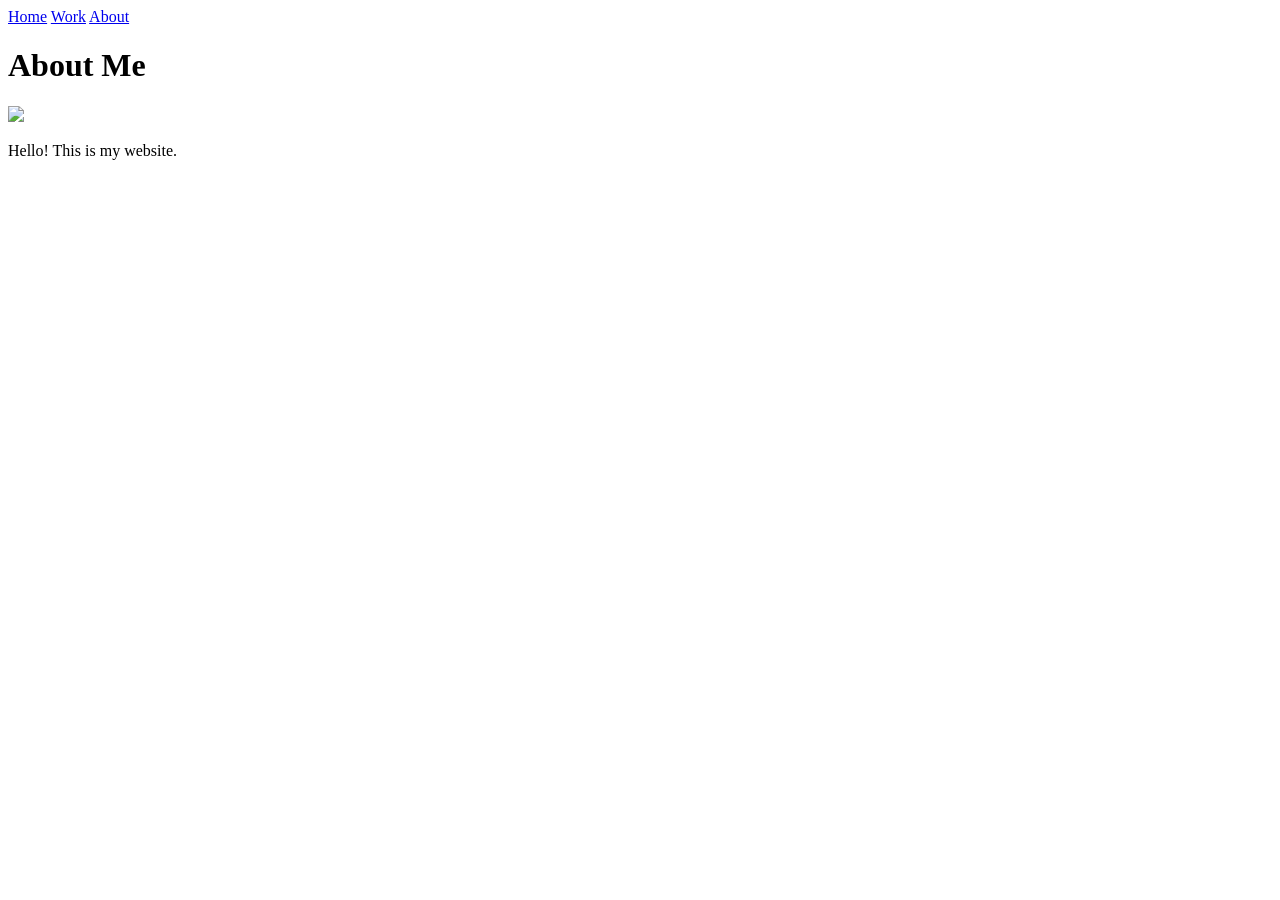
==== about.html @ 91ecaf97 "Create about.html" ====
<!DOCTYPE html>
<html>

<head>
    <title>About Me</title>
    <link rel="stylesheet" href="style.css">
</head>

<body>

    <nav>
        <a href="index.html">Home</a>
        <a href="work.html">Work</a>
        <a href="about.html">About</a>
    </nav>

    <h1>About Me</h1>

    <img src="images/photo1.jpg">

    <p>Hello! This is my website.</p>

</body>

</html>
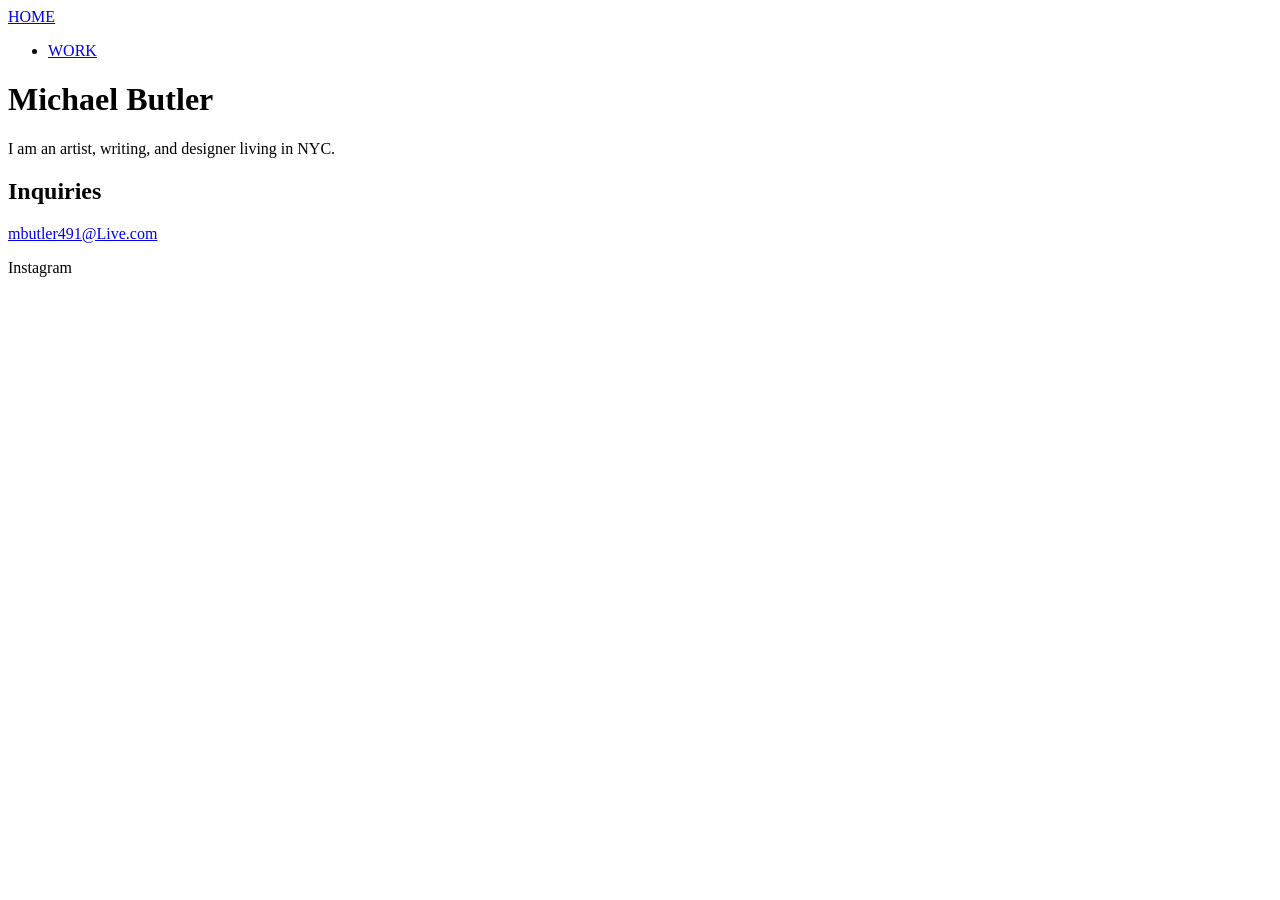
==== commit 3e75e69c: "Update about.html" ====
--- a/about.html
+++ b/about.html
@@ -1,25 +1,33 @@
-<!DOCTYPE html>
-<html>
+<!doctype html>
+<html lang="en">
+<head>
+  <meta charset="utf-8" />
+  <meta name="viewport" content="width=device-width,initial-scale=1" />
+  <title>About — Michael Butler</title>
+  <link rel="stylesheet" href="css/styles.css">
+  <script defer src="js/main.js"></script>
+</head>
+<body>
+  <header class="site-header">
+    <nav class="nav">
+      <a class="logo" href="index.html">HOME</a>
+      <ul class="nav-links">
+        <li><a href="work.html">WORK</a></li>
+      </ul>
+    </nav>
+  </header>
 
-<head>
-    <title>About Me</title>
-    <link rel="stylesheet" href="style.css">
-</head>
+  <main class="about">
+    <h1 class="about-name">Michael Butler</h1>
+    <p class="bio">I am an artist, writing, and designer living in NYC.</p>
 
-<body>
+    <section class="contact">
+      <h2>Inquiries</h2>
+      <a href="mailto:mbutler491@Live.com">mbutler491@Live.com</a>
+      <p class="instagram">Instagram</p>
+    </section>
+  </main>
 
-    <nav>
-        <a href="index.html">Home</a>
-        <a href="work.html">Work</a>
-        <a href="about.html">About</a>
-    </nav>
-
-    <h1>About Me</h1>
-
-    <img src="images/photo1.jpg">
-
-    <p>Hello! This is my website.</p>
-
+  <footer class="site-footer"></footer>
 </body>
-
 </html>
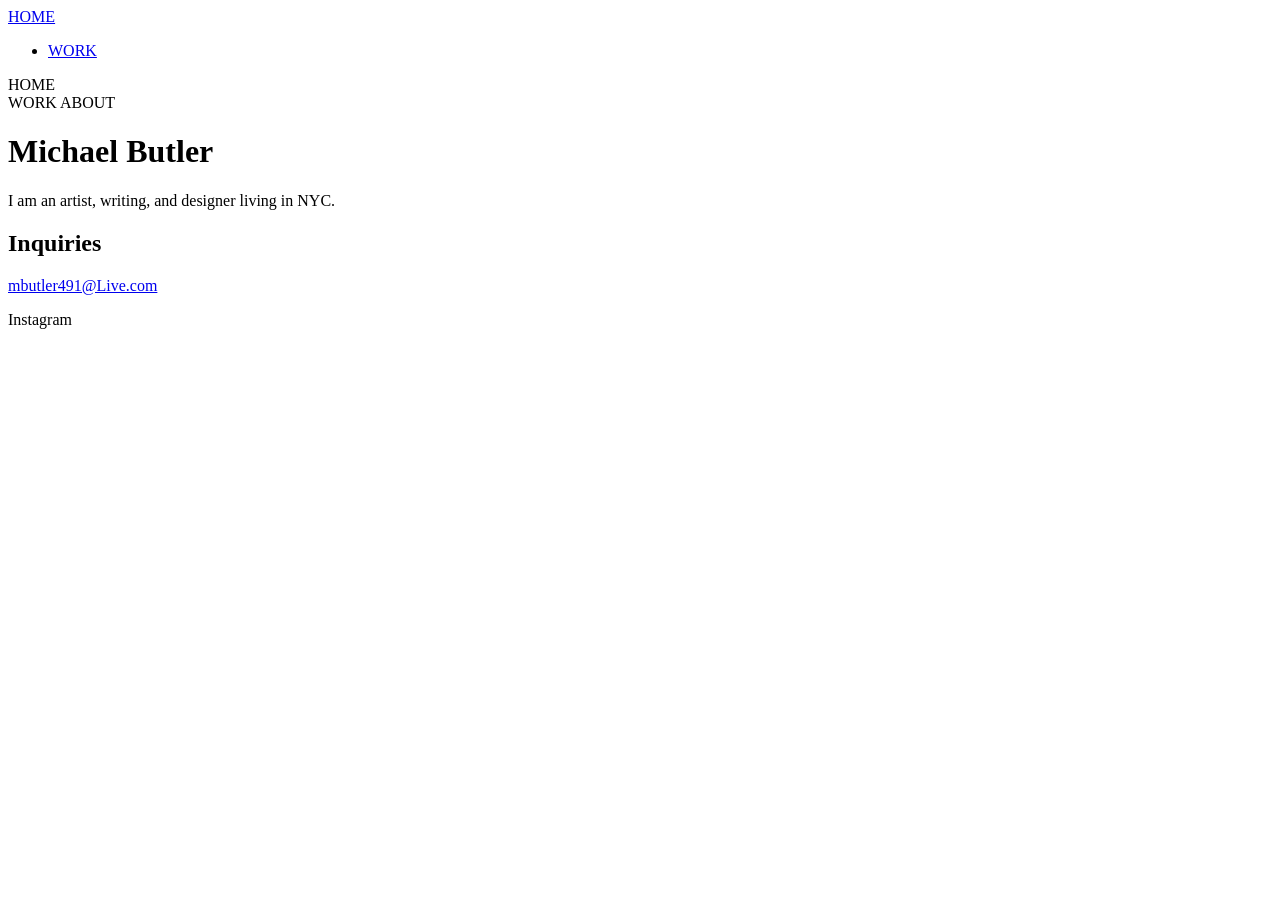
==== commit cbc5836a: "Update about.html" ====
--- a/about.html
+++ b/about.html
@@ -17,6 +17,21 @@
     </nav>
   </header>
 
+  <header class="site-header">
+  <div class="header-inner">
+    <div class="header-left">
+      <span class="home-label">HOME</span>
+    </div>
+    <div class="header-right">
+      <nav class="top-nav">
+        <span class="nav-item">WORK</span>
+        <span class="nav-item">ABOUT</span>
+      </nav>
+    </div>
+  </div>
+</header>
+
+
   <main class="about">
     <h1 class="about-name">Michael Butler</h1>
     <p class="bio">I am an artist, writing, and designer living in NYC.</p>
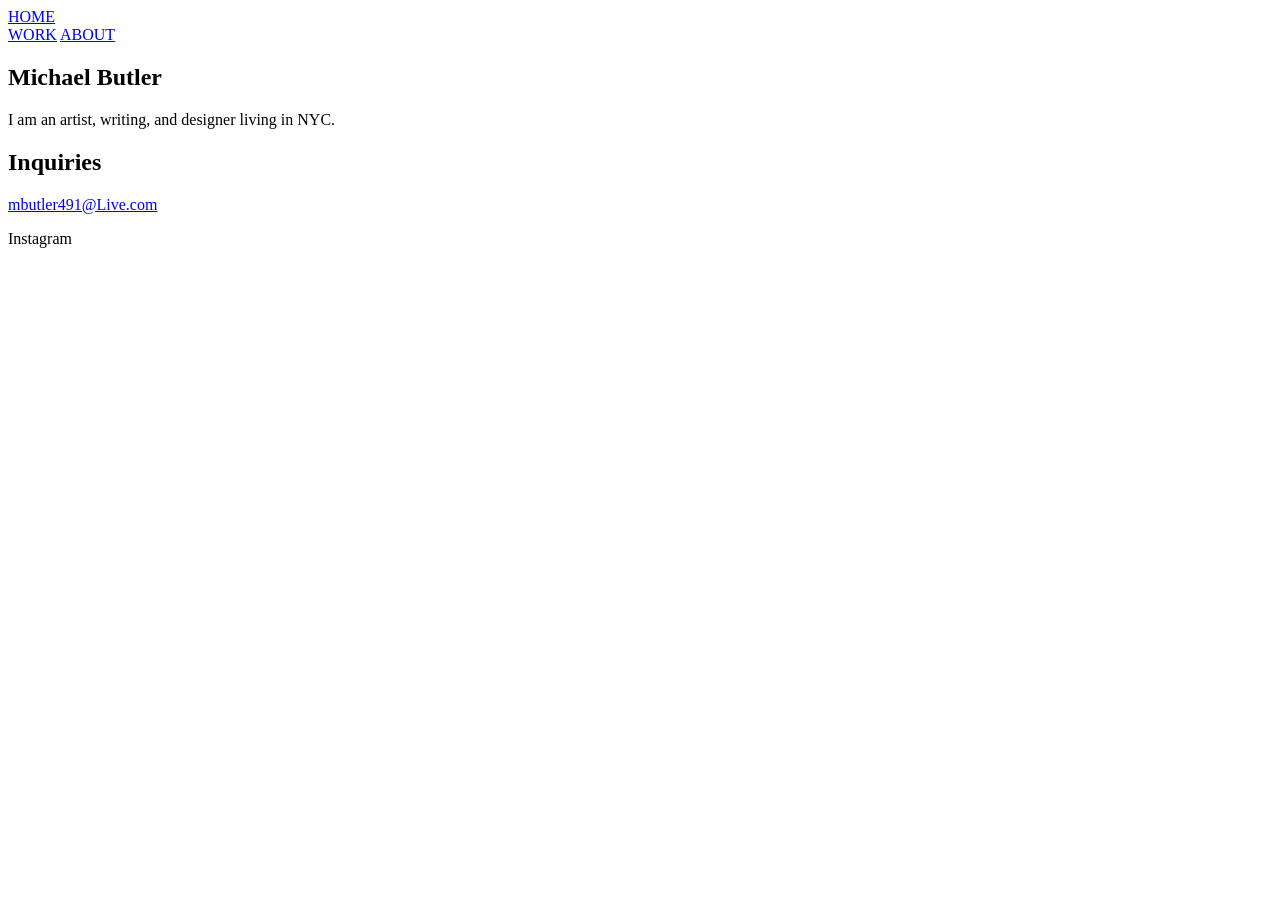
==== commit cb0329a2: "Update about.html" ====
--- a/about.html
+++ b/about.html
@@ -9,36 +9,31 @@
 </head>
 <body>
   <header class="site-header">
-    <nav class="nav">
-      <a class="logo" href="index.html">HOME</a>
-      <ul class="nav-links">
-        <li><a href="work.html">WORK</a></li>
-      </ul>
-    </nav>
+    <div class="header-inner">
+      <div class="header-left">
+        <a class="home-link" href="index.html">HOME</a>
+      </div>
+      <div class="header-right">
+        <nav class="top-nav" aria-label="Main navigation">
+          <a class="nav-link" href="work.html">WORK</a>
+          <a class="nav-link" href="about.html">ABOUT</a>
+        </nav>
+      </div>
+    </div>
   </header>
 
-  <header class="site-header">
-  <div class="header-inner">
-    <div class="header-left">
-      <span class="home-label">HOME</span>
-    </div>
-    <div class="header-right">
-      <nav class="top-nav">
-        <span class="nav-item">WORK</span>
-        <span class="nav-item">ABOUT</span>
-      </nav>
-    </div>
-  </div>
-</header>
-
-
-  <main class="about">
-    <h1 class="about-name">Michael Butler</h1>
-    <p class="bio">I am an artist, writing, and designer living in NYC.</p>
+  <main class="about" role="main">
+    <section class="about-top">
+      <div class="about-image" style="background:#2fb14a" aria-hidden="true"></div>
+      <div class="about-copy">
+        <h1 class="about-name">Michael Butler</h1>
+        <p class="bio">I am an artist, writing, and designer living in NYC.</p>
+      </div>
+    </section>
 
     <section class="contact">
       <h2>Inquiries</h2>
-      <a href="mailto:mbutler491@Live.com">mbutler491@Live.com</a>
+      <a href="mailto:mbutler491@Live.com" class="contact-email">mbutler491@Live.com</a>
       <p class="instagram">Instagram</p>
     </section>
   </main>
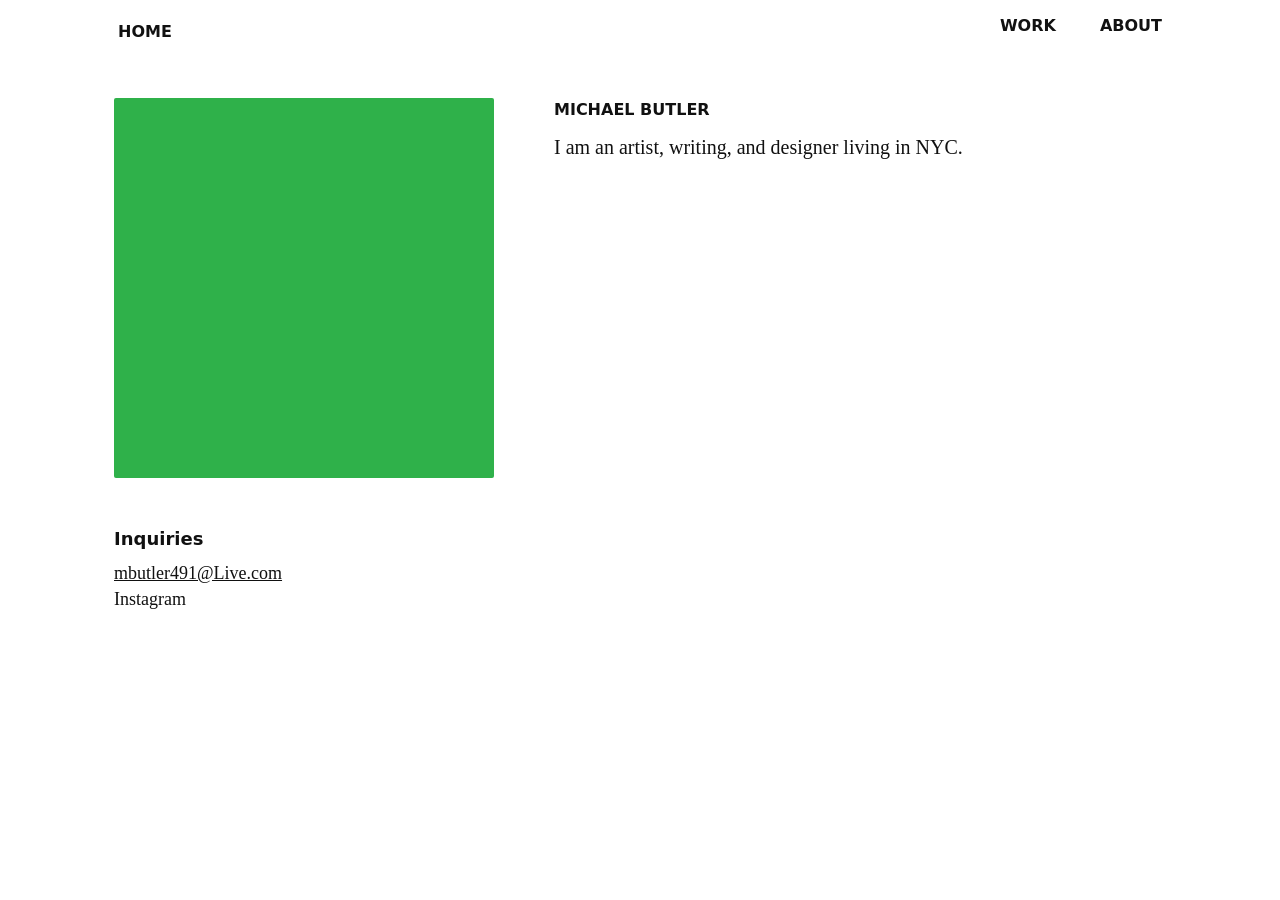
==== commit 16e7a635: "Update about.html" ====
--- a/about.html
+++ b/about.html
@@ -26,7 +26,7 @@
     <section class="about-top">
       <div class="about-image" style="background:#2fb14a" aria-hidden="true"></div>
       <div class="about-copy">
-        <h1 class="about-name">Michael Butler</h1>
+        <h1 class="about-name">MICHAEL BUTLER</h1>
         <p class="bio">I am an artist, writing, and designer living in NYC.</p>
       </div>
     </section>
--- a/css/styles.css
+++ b/css/styles.css
@@ -0,0 +1,241 @@
+:root{
+  --bg:#ffffff;
+  --heading-font: "Avenir Next", system-ui, -apple-system, "Segoe UI", Roboto, "Helvetica Neue", Arial, sans-serif;
+  --body-font: "Palatino", "Palatino Linotype", "Georgia", serif;
+  --max-width:1100px;
+  --gutter:28px;
+  --text:#111;
+  --muted:#6b6b6b;
+}
+
+/* Reset / base */
+*{box-sizing:border-box;margin:0;padding:0}
+html,body{height:100%}
+body{
+  background:var(--bg);
+  font-family:var(--body-font);
+  color:var(--text);
+  -webkit-font-smoothing:antialiased;
+  -moz-osx-font-smoothing:grayscale;
+  line-height:1.45;
+  font-size:18px;
+}
+
+/* ========== HEADER ========== */
+.site-header{
+  padding:18px calc((100% - var(--max-width))/2 + var(--gutter));
+  background:transparent;
+  position:relative;
+  z-index:20;
+}
+.header-inner{
+  max-width:var(--max-width);
+  margin:0 auto;
+  display:flex;
+  justify-content:space-between;
+  align-items:flex-start; /* keep top alignment */
+  gap:12px;
+}
+
+/* HOME left */
+.header-left .home-link{
+  font-family:var(--heading-font);
+  font-weight:600;
+  font-size:16px; /* slightly smaller */
+  color:var(--text);
+  text-decoration:none;
+  display:inline-block;
+  line-height:1;
+}
+
+/* WORK / ABOUT right */
+.header-right .top-nav{
+  display:flex;
+  gap:44px; /* larger spacing between WORK and ABOUT */
+  align-items:flex-start;
+}
+.top-nav .nav-link{
+  font-family:var(--heading-font);
+  font-weight:600;
+  font-size:16px; /* slightly smaller */
+  color:var(--text);
+  text-decoration:none;
+  line-height:1;
+}
+
+
+/* ========== MAIN FEED (home) ========== */
+/* container */
+.feed{
+  max-width:var(--max-width);
+  margin:0 auto;
+  padding:56px 24px;
+  display:block;
+}
+
+/* feed item: center placeholder and caption, use same width */
+.feed-item{
+  margin-bottom:88px;
+  display:block;
+  text-align:center;
+  width:100%;
+}
+.image-placeholder{
+  width:520px;
+  height:520px;
+  margin:0 auto;
+  border-radius:2px;
+  display:block;
+  background-size:cover;
+  background-position:center;
+  box-shadow:none;
+}
+
+/* caption container matches placeholder width and centers */
+.caption{
+  margin-top:20px;
+  text-align:center;
+  width:520px;
+  margin-left:auto;
+  margin-right:auto;
+}
+
+/* Project title: Palatino italic */
+.caption-title{
+  font-family:var(--body-font); /* Palatino */
+  font-size:16px;
+  font-weight:400;
+  font-style:normal; /* project name + year both italic */
+  color:var(--text);
+  margin:0;
+}
+
+/* Inquire text: matches title style exactly */
+.caption-action{margin-top:12px}
+.caption-link,
+.inquire{
+  font-family:var(--body-font);
+  font-size:16px;
+  font-weight:400;
+  font-style:italic; /* match title */
+  color:var(--text);
+  text-decoration:none;
+}
+
+
+
+
+
+/* ========== WORK / PROJECT / ABOUT ========== */
+.container{
+  max-width:var(--max-width);
+  margin:0 auto;
+  padding:36px 24px;
+}
+
+/* Work list (table) */
+.work-list{max-width:var(--max-width);margin:0 auto;padding:36px 24px}
+.work-heading{font-family:var(--heading-font);font-size:25px;margin-bottom:24px}
+.projects-table{width:100%;border-collapse:collapse}
+.projects-table thead th{
+  font-family:var(--body-font); /* Palatino like home captions */
+  font-size:16px; /* match home caption size */
+  text-align:left;
+  padding:12px 0;
+  border-bottom:1px solid rgba(0,0,0,0.12);
+  font-weight:400;
+  font-style:normal;
+}
+
+.projects-table tbody td{
+  padding:22px 0;
+  font-family:var(--body-font);
+  font-size:16px; /* match headers */
+  color:var(--text);
+}
+
+.project-link{
+  font-family:var(--body-font);
+  font-style:italic;
+  text-decoration:none;
+  color:var(--text);
+}
+.col-scope,.col-date{
+  font-family:var(--body-font);
+  font-size:16px; /* match header */
+  color:var(--text); /* match darkness of other text */
+  padding-right:12px; /* reduce right padding for tighter spacing */
+}
+
+
+
+/* Project detail */
+.project{max-width:var(--max-width);margin:0 auto;padding:36px 24px}
+.project-image-wrapper{
+  display:flex;
+  flex-direction:column;
+  align-items:flex-end; /* right-align title with image */
+}
+.project-title{
+  font-family:var(--body-font); /* Palatino */
+  font-size:16px;
+  font-weight:400;
+  font-style:normal;
+  margin-top:8px; /* minimal spacing below image */
+  margin-bottom:0;
+  color:var(--text);
+  text-align:right;
+}
+
+
+.project-body{display:grid;grid-template-columns:420px 1fr;gap:60px;align-items:start}
+.project-image{width:100%;height:420px;border-radius:2px}
+.project-copy .lead{
+  font-family:var(--body-font);
+  font-size:16px; /* match all body text */
+  color:var(--text);
+  line-height:1.6;
+}
+
+
+/* About */
+.about{max-width:var(--max-width);margin:0 auto;padding:36px 24px}
+.about-top{display:grid;grid-template-columns:380px 1fr;gap:60px;align-items:start;margin-bottom:48px}
+.about-image{width:100%;height:380px;border-radius:2px}
+.about-name{
+  font-family:var(--heading-font);
+  font-size:16px; /* match HOME/WORK/ABOUT headers */
+  font-weight:600; /* lighter weight */
+  margin-bottom:12px;
+  color:var(--text);
+}
+
+.bio{font-family:var(--body-font);font-size:20px;color:var(--text)}
+.contact{margin-top:8px}
+.contact h2{font-family:var(--heading-font);font-size:18px;margin-bottom:8px}
+.contact-email{font-family:var(--body-font);color:var(--text);text-decoration:underline}
+
+/* Footer */
+.site-footer{max-width:var(--max-width);margin:0 auto;padding:16px 24px;display:flex;justify-content:flex-end}
+
+/* ========== RESPONSIVE ========== */
+@media (max-width:1100px){
+  .project-body{grid-template-columns:360px 1fr;gap:40px}
+  .about-top{grid-template-columns:320px 1fr;gap:40px}
+}
+@media (max-width:900px){
+  .image-placeholder{width:420px;height:420px}
+  .feed-item{margin-bottom:64px}
+  .project-body{grid-template-columns:1fr;gap:28px}
+  .about-top{grid-template-columns:1fr;gap:28px}
+}
+@media (max-width:520px){
+  .header-left .home-link,.top-nav .nav-link{font-size:14px}
+  .image-placeholder{width:100%;height:320px}
+  .project-image{height:220px}
+  .about-image{height:220px}
+  .feed{padding:24px 16px}
+  .projects-table thead th{font-size:16px}
+  .projects-table tbody td{font-size:18px;padding:18px 0}
+  .project-body{gap:20px}
+}
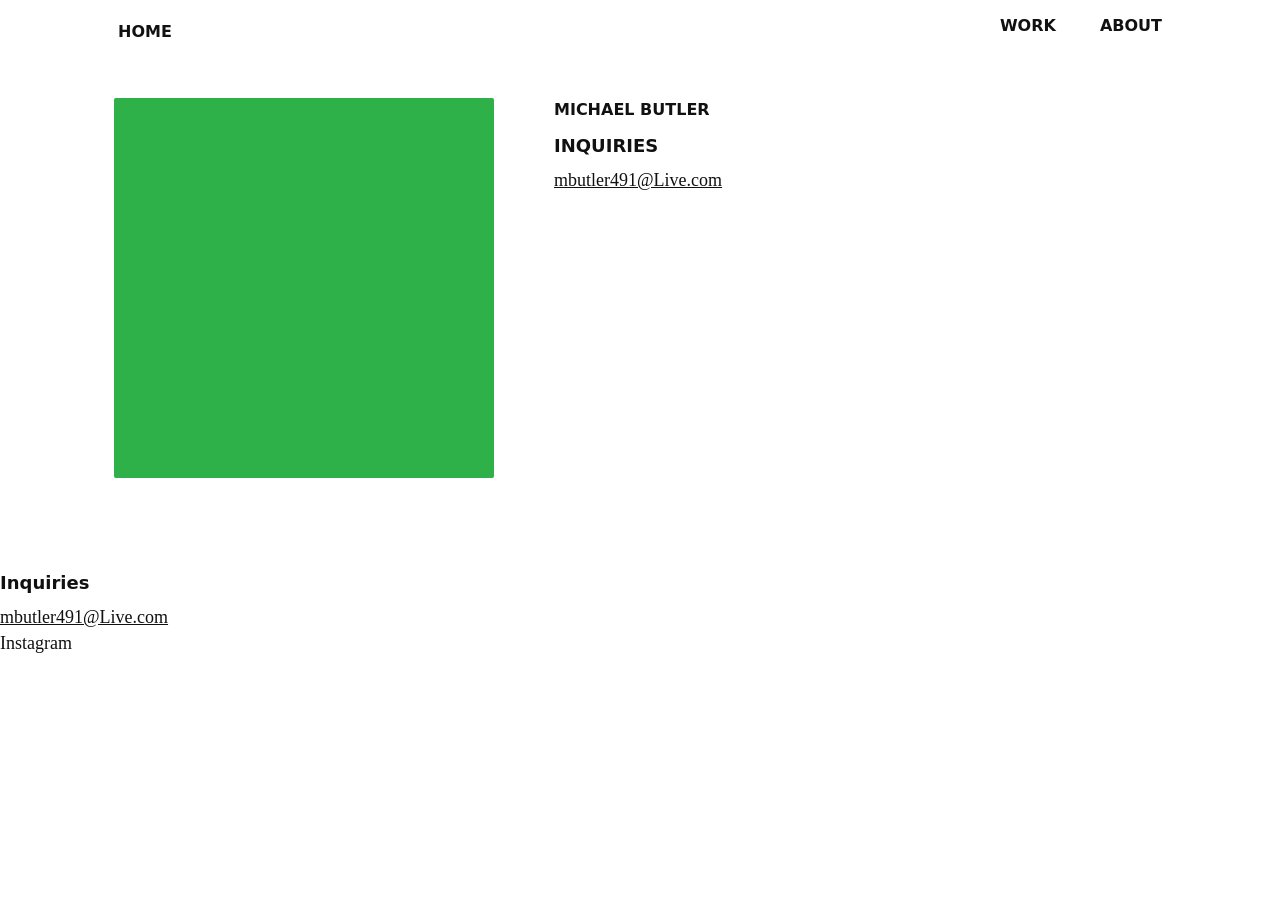
==== commit acffc445: "Update about.html" ====
--- a/about.html
+++ b/about.html
@@ -22,14 +22,19 @@
     </div>
   </header>
 
-  <main class="about" role="main">
-    <section class="about-top">
-      <div class="about-image" style="background:#2fb14a" aria-hidden="true"></div>
-      <div class="about-copy">
-        <h1 class="about-name">MICHAEL BUTLER</h1>
-        <p class="bio">I am an artist, writing, and designer living in NYC.</p>
-      </div>
-    </section>
+<main class="about" role="main">
+  <section class="about-top">
+    <div class="about-image" style="background:#2fb14a" aria-hidden="true"></div>
+    <div class="about-copy">
+      <h1 class="about-name">MICHAEL BUTLER</h1>
+      <section class="contact">
+        <h2 class="contact-heading">INQUIRIES</h2>
+        <a href="mailto:mbutler491@Live.com" class="contact-email">mbutler491@Live.com</a>
+      </section>
+    </div>
+  </section>
+</main>
+
 
     <section class="contact">
       <h2>Inquiries</h2>
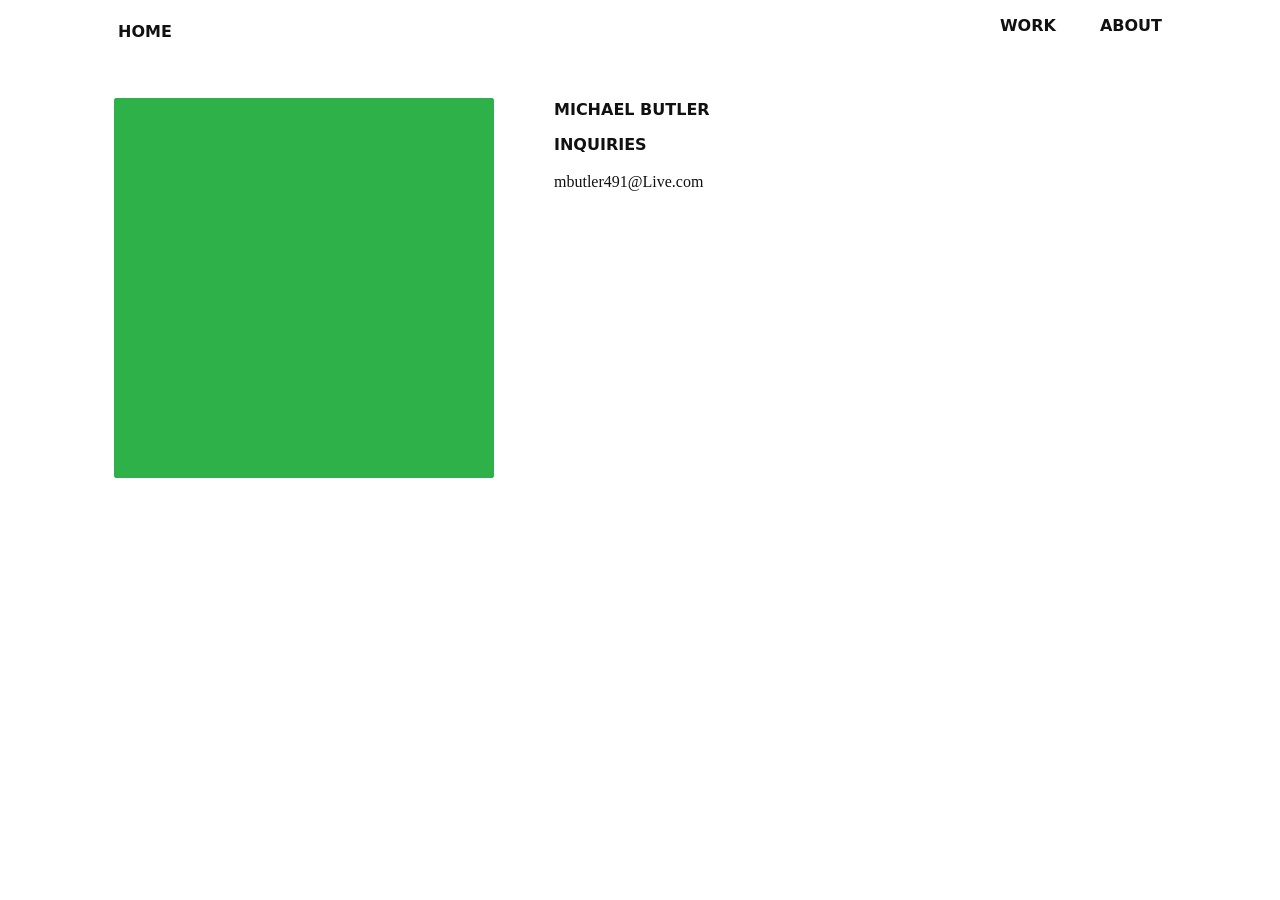
==== commit faf1a433: "Update about.html" ====
--- a/about.html
+++ b/about.html
@@ -36,13 +36,6 @@
 </main>
 
 
-    <section class="contact">
-      <h2>Inquiries</h2>
-      <a href="mailto:mbutler491@Live.com" class="contact-email">mbutler491@Live.com</a>
-      <p class="instagram">Instagram</p>
-    </section>
-  </main>
-
   <footer class="site-footer"></footer>
 </body>
 </html>
--- a/css/styles.css
+++ b/css/styles.css
@@ -204,17 +204,28 @@
 .about-image{width:100%;height:380px;border-radius:2px}
 .about-name{
   font-family:var(--heading-font);
-  font-size:16px; /* match HOME/WORK/ABOUT headers */
-  font-weight:600; /* lighter weight */
+  font-size:16px;
+  font-weight:600;
   margin-bottom:12px;
   color:var(--text);
 }
 
-.bio{font-family:var(--body-font);font-size:20px;color:var(--text)}
-.contact{margin-top:8px}
-.contact h2{font-family:var(--heading-font);font-size:18px;margin-bottom:8px}
-.contact-email{font-family:var(--body-font);color:var(--text);text-decoration:underline}
-
+.contact{
+  margin-top:0; /* remove previous margin */
+}
+.contact-heading{
+  font-family:var(--heading-font);
+  font-size:16px;
+  font-weight:600;
+  color:var(--text);
+  margin-bottom:12px;
+}
+.contact-email{
+  font-family:var(--body-font);
+  font-size:16px;
+  color:var(--text);
+  text-decoration:none;
+}
 /* Footer */
 .site-footer{max-width:var(--max-width);margin:0 auto;padding:16px 24px;display:flex;justify-content:flex-end}
 
